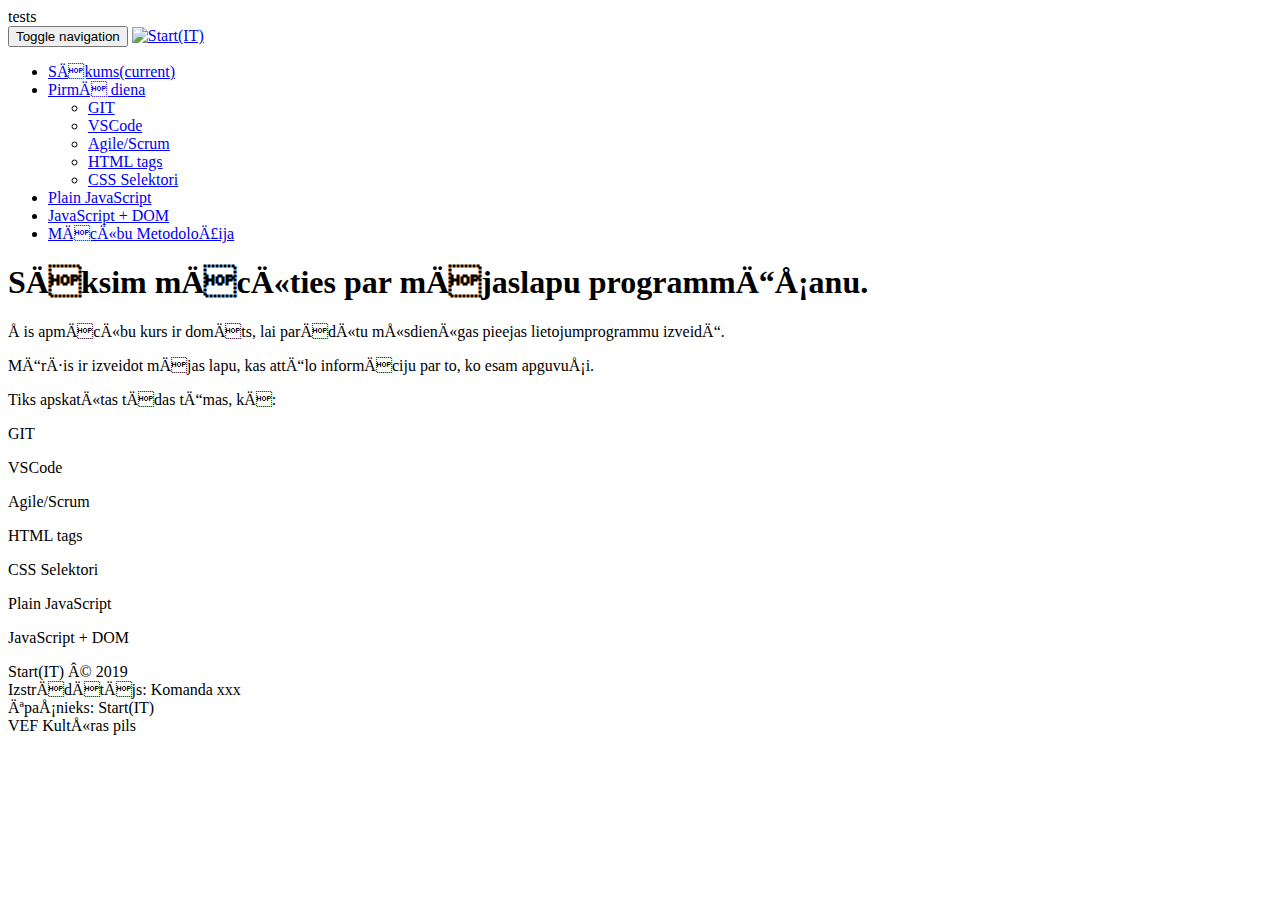
==== index.html @ 8602b2ed "Update index.html" ====
<!DOCTYPE html> tests
<html lang="lv-LV">

<head>
    <title>Start(it)</title>
    <link rel="stylesheet" href="css/bootstrap.min.css" media="screen" title="no title" charset="utf-8">
    <link rel="stylesheet" href="css/custom.css" media="screen" title="no title" charset="utf-8">
    <link rel="icon" href="images\Start(IT)SmallLogo.png">

</head>

<body>
    <!-- Fixed navbar -->
    <nav class="navbar navbar-default navbar-fixed-top">
        <div class="container">
            <div class="navbar-header">
                <button type="button" class="navbar-toggle collapsed" data-toggle="collapse" data-target="#navbar"
                    aria-expanded="false" aria-controls="navbar">
                    <span class="sr-only">Toggle navigation</span>
                    <span class="icon-bar"></span>
                    <span class="icon-bar"></span>
                    <span class="icon-bar"></span>
                </button>
                <a class="navbar-brand" href="index.html"><img src="images\Start(IT)Logo.png" alt="Start(IT)"></a>
            </div>
            <div id="navbar" class="navbar-collapse collapse">
                <ul class="nav navbar-nav navbar-right">
                    <li class="active"><a href="index.html">Sākums<span class="sr-only">(current)</span></a></li>
                    <li class="dropdown">
                        <a class="dropdown-toggle" data-toggle="dropdown" href="#">Pirmā diena
                            <span class="caret"></span></a>
                        <ul class="dropdown-menu">
                            <li><a href="#">GIT</a></li>
                            <li><a href="#">VSCode</a></li>
                            <li><a href="#">Agile/Scrum</a></li>
                            <li><a href="#">HTML tags</a></li>
                            <li><a href="#">CSS Selektori</a></li>
                        </ul>
                    </li>
                    <li><a href="#">Plain JavaScript</a></li>
                    <li><a href="#">JavaScript + DOM</a></li>
                    <li><a href="#">Mācību Metodoloģija</a></li>
                </ul>
            </div>
            <!--/.nav-collapse -->
        </div>
    </nav>

    <div id="wrap">
        <div id="main">
            <div class="container theme-showcase lead text-center" role="main">
                <h1 class="cover-heading text-center">Sāksim mācīties par mājaslapu programmēšanu.</h1>
                <p>Šis apmācību kurs ir domāts, lai parādītu mūsdienīgas pieejas lietojumprogrammu izveidē.</p>
                <p>Mērķis ir izveidot mājas lapu, kas attēlo informāciju par to, ko esam apguvuši.</p>
                <p>Tiks apskatītas tādas tēmas, kā:</p>
                <p>GIT</p>
                <p>VSCode</p>
                <p>Agile/Scrum</p>
                <p>HTML tags</p>
                <p>CSS Selektori</p>
                <p>Plain JavaScript</p>
                <p>JavaScript + DOM</p>
            </div>
        </div>
    </div>
</body>

<footer class="mastfoot mt-auto container-fluid text-center bg-lightgray">
    <div class="copyrights">
        <p>Start(IT) © 2019
            <br>
            <span>Izstrādātājs: Komanda xxx</span>
            <br>
            <span>Īpašnieks: Start(IT)</span>
            <br>
            <span>VEF Kultūras pils</span>
        </p>
    </div>
</footer>

<script src="https://ajax.googleapis.com/ajax/libs/jquery/2.2.4/jquery.min.js"></script>
<script type="text/javascript" src="javaScript/bootstrap.min.js"></script>
<script type="text/javascript" src="javaScript/custom.js"></script>

</html>
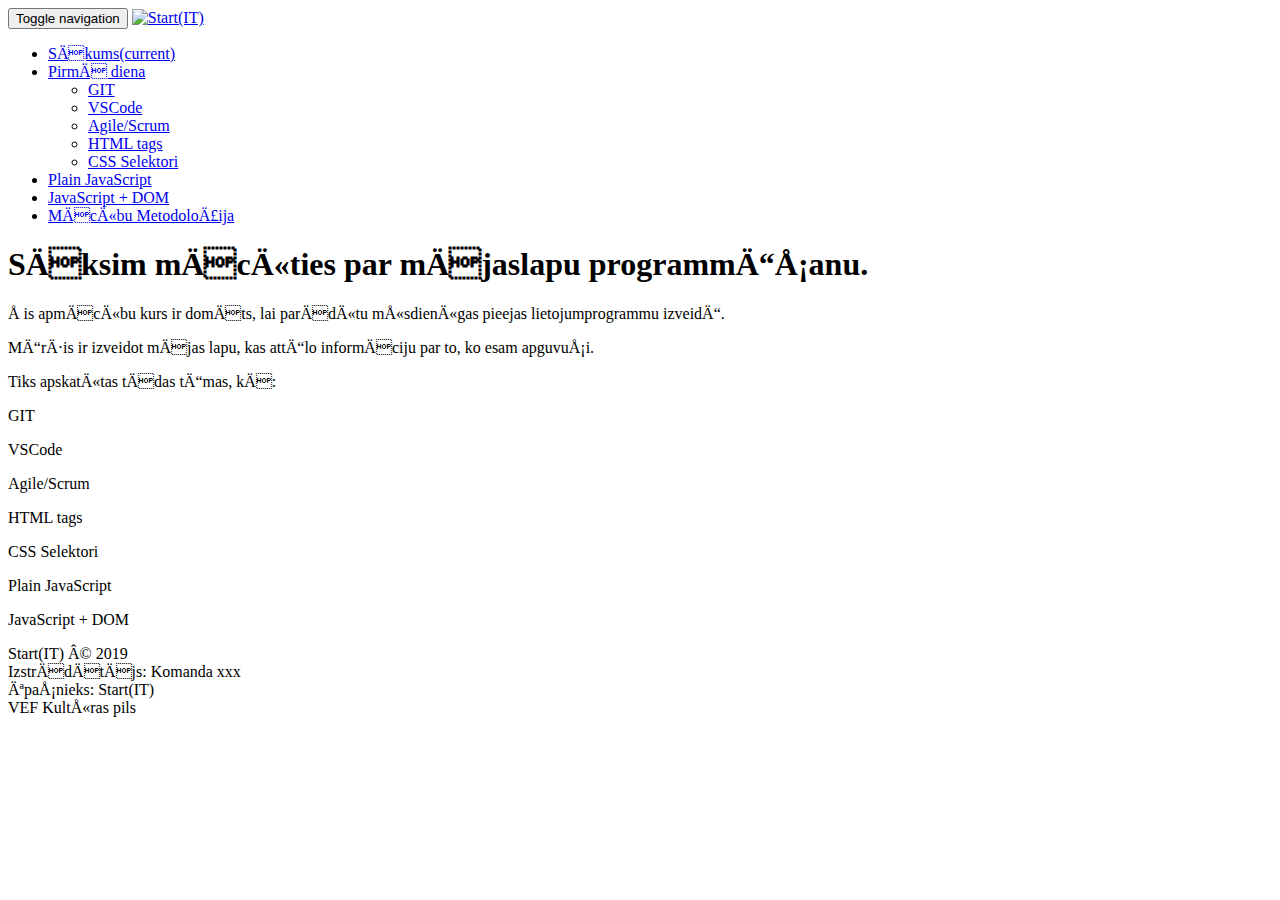
==== commit 3acd4a12: "Update index.html" ====
--- a/index.html
+++ b/index.html
@@ -1,4 +1,4 @@
-<!DOCTYPE html> tests
+<!DOCTYPE html>
 <html lang="lv-LV">
 
 <head>
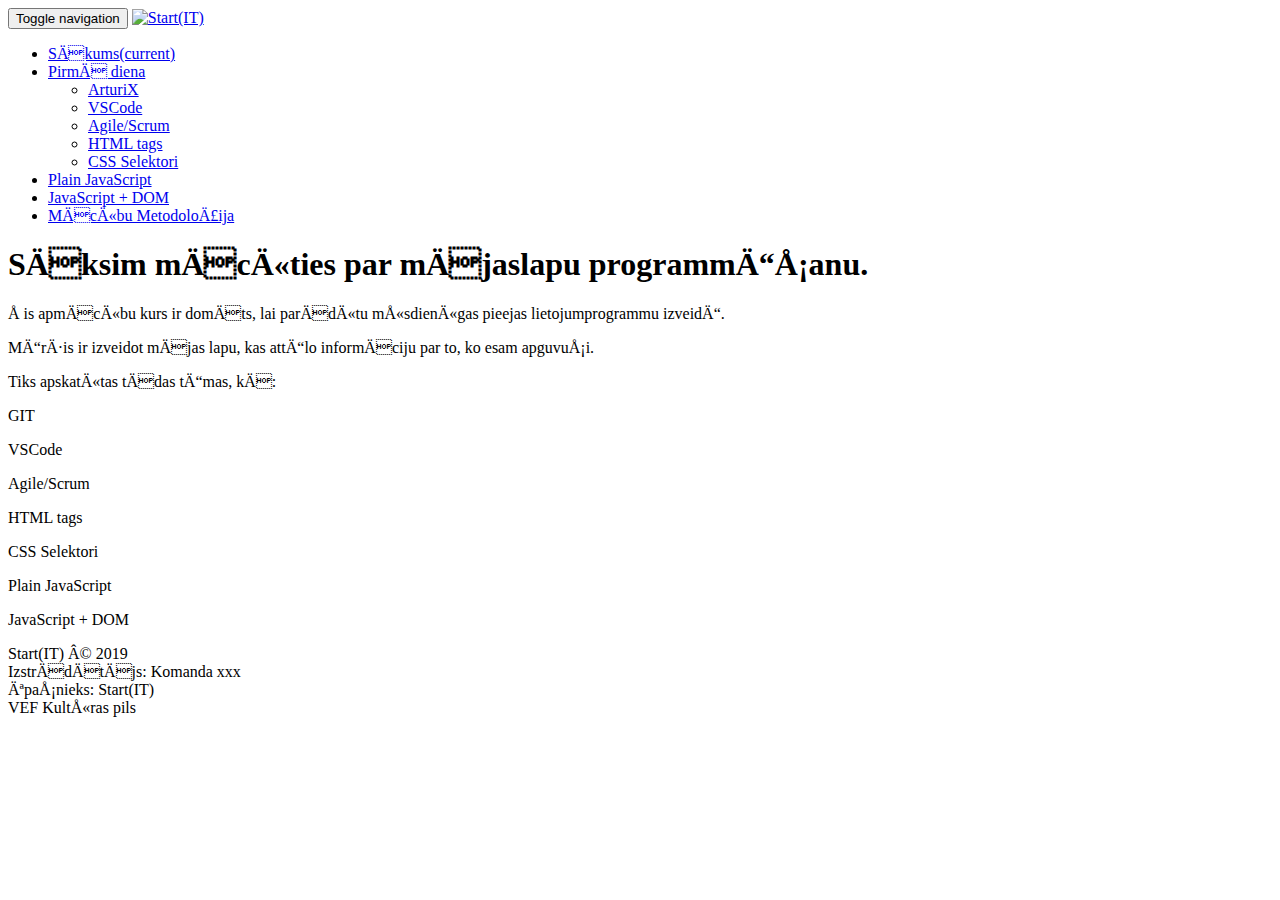
==== commit 43f3b4bd: "Update index.html" ====
--- a/index.html
+++ b/index.html
@@ -30,7 +30,7 @@
                         <a class="dropdown-toggle" data-toggle="dropdown" href="#">Pirmā diena
                             <span class="caret"></span></a>
                         <ul class="dropdown-menu">
-                            <li><a href="#">GIT</a></li>
+                            <li><a href="#">ArturiX</a></li>
                             <li><a href="#">VSCode</a></li>
                             <li><a href="#">Agile/Scrum</a></li>
                             <li><a href="#">HTML tags</a></li>
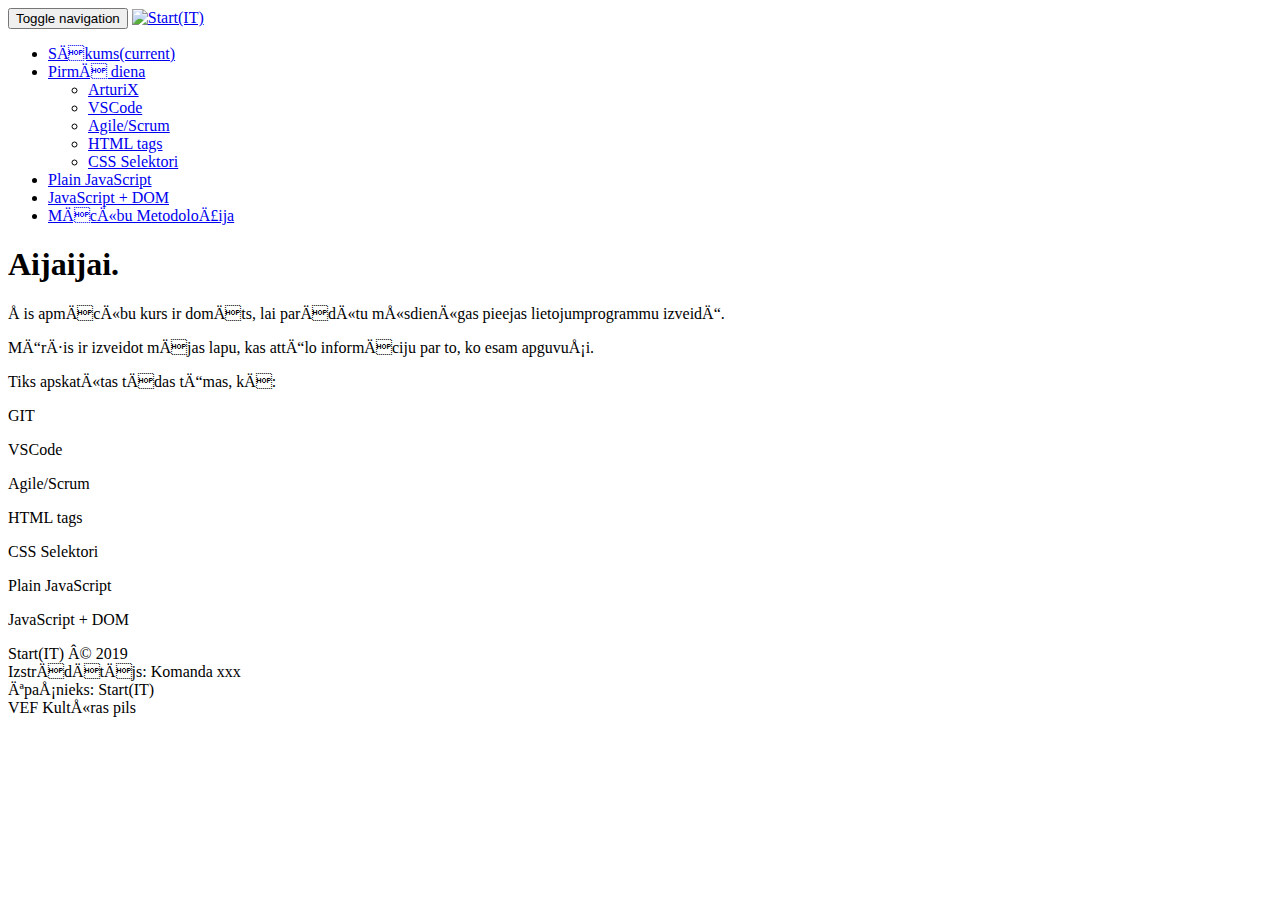
==== commit b0568907: "Update index.html" ====
--- a/index.html
+++ b/index.html
@@ -2,7 +2,7 @@
 <html lang="lv-LV">
 
 <head>
-    <title>Start(it)</title>
+    <title>Start(it) TESC</title>
     <link rel="stylesheet" href="css/bootstrap.min.css" media="screen" title="no title" charset="utf-8">
     <link rel="stylesheet" href="css/custom.css" media="screen" title="no title" charset="utf-8">
     <link rel="icon" href="images\Start(IT)SmallLogo.png">
@@ -49,7 +49,7 @@
     <div id="wrap">
         <div id="main">
             <div class="container theme-showcase lead text-center" role="main">
-                <h1 class="cover-heading text-center">Sāksim mācīties par mājaslapu programmēšanu.</h1>
+                <h1 class="cover-heading text-center">Aijaijai.</h1>
                 <p>Šis apmācību kurs ir domāts, lai parādītu mūsdienīgas pieejas lietojumprogrammu izveidē.</p>
                 <p>Mērķis ir izveidot mājas lapu, kas attēlo informāciju par to, ko esam apguvuši.</p>
                 <p>Tiks apskatītas tādas tēmas, kā:</p>
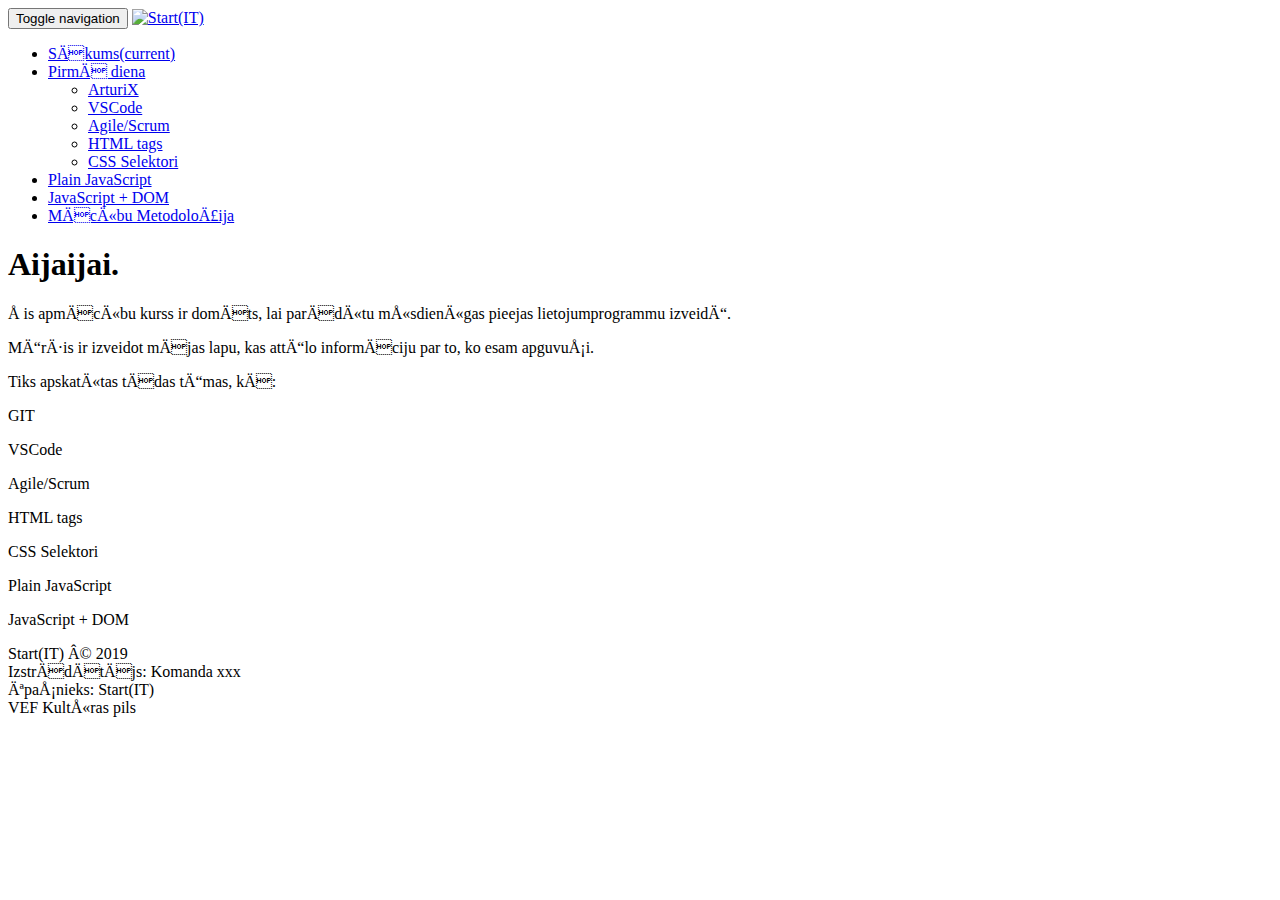
==== commit b2d16393: "Update index.html" ====
--- a/index.html
+++ b/index.html
@@ -50,7 +50,7 @@
         <div id="main">
             <div class="container theme-showcase lead text-center" role="main">
                 <h1 class="cover-heading text-center">Aijaijai.</h1>
-                <p>Šis apmācību kurs ir domāts, lai parādītu mūsdienīgas pieejas lietojumprogrammu izveidē.</p>
+                <p>Šis apmācību kurss ir domāts, lai parādītu mūsdienīgas pieejas lietojumprogrammu izveidē.</p>
                 <p>Mērķis ir izveidot mājas lapu, kas attēlo informāciju par to, ko esam apguvuši.</p>
                 <p>Tiks apskatītas tādas tēmas, kā:</p>
                 <p>GIT</p>
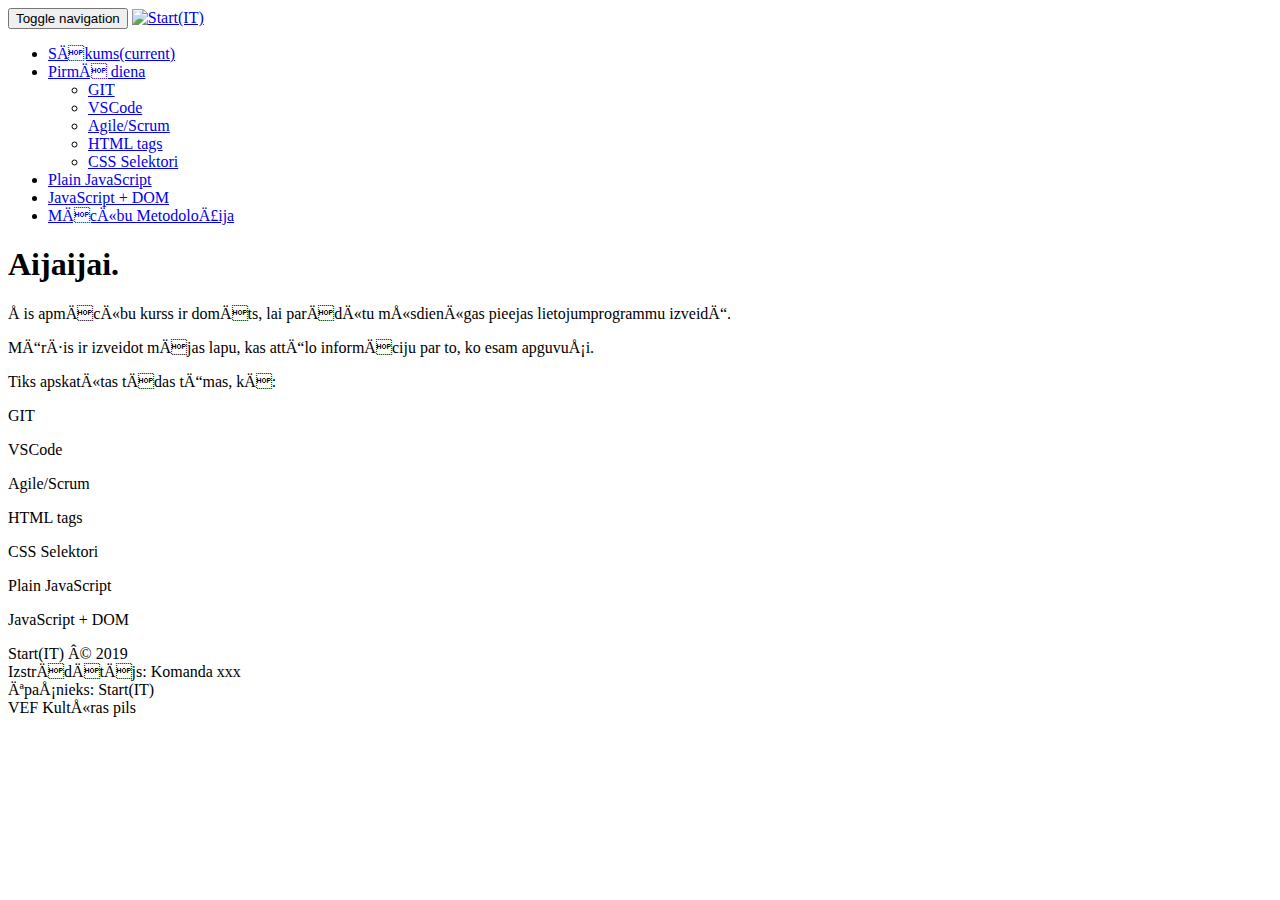
==== commit eb7b3253: "Update index.html" ====
--- a/index.html
+++ b/index.html
@@ -30,11 +30,11 @@
                         <a class="dropdown-toggle" data-toggle="dropdown" href="#">Pirmā diena
                             <span class="caret"></span></a>
                         <ul class="dropdown-menu">
-                            <li><a href="#">ArturiX</a></li>
-                            <li><a href="#">VSCode</a></li>
-                            <li><a href="#">Agile/Scrum</a></li>
-                            <li><a href="#">HTML tags</a></li>
-                            <li><a href="#">CSS Selektori</a></li>
+                            <li><a href="views/Git.html">GIT</a></li>
+                            <li><a href="views/VSCode.html">VSCode</a></li>
+                            <li><a href="views/AgileScrum.html">Agile/Scrum</a></li>
+                            <li><a href="views/HtmlTags.html">HTML tags</a></li>
+                            <li><a href="views/CssSelektori.html">CSS Selektori</a></li>
                         </ul>
                     </li>
                     <li><a href="#">Plain JavaScript</a></li>
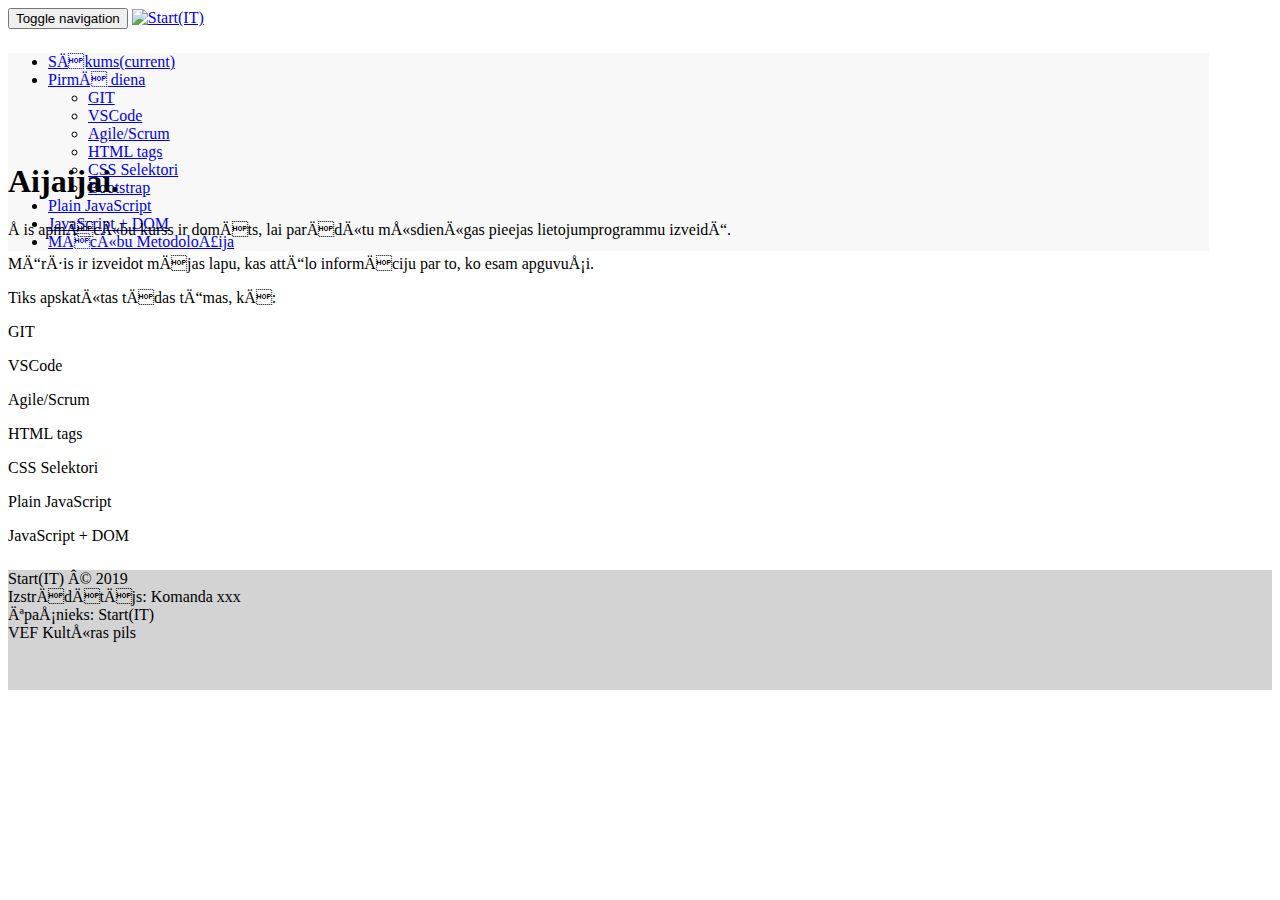
==== commit 92d69354: "Update index.html" ====
--- a/index.html
+++ b/index.html
@@ -5,7 +5,7 @@
     <title>Start(it) TESC</title>
     <link rel="stylesheet" href="css/bootstrap.min.css" media="screen" title="no title" charset="utf-8">
     <link rel="stylesheet" href="css/custom.css" media="screen" title="no title" charset="utf-8">
-    <link rel="icon" href="images\Start(IT)SmallLogo.png">
+    <link rel="icon" href="images/Start(IT)SmallLogo.png">
 
 </head>
 
@@ -35,6 +35,7 @@
                             <li><a href="views/AgileScrum.html">Agile/Scrum</a></li>
                             <li><a href="views/HtmlTags.html">HTML tags</a></li>
                             <li><a href="views/CssSelektori.html">CSS Selektori</a></li>
+                            <li class="active"><a href="views/bootstrap.html">Bootstrap</a></li>
                         </ul>
                     </li>
                     <li><a href="#">Plain JavaScript</a></li>
--- a/css/custom.css
+++ b/css/custom.css
@@ -0,0 +1,111 @@
+.oddListItems{
+    color: orangered;
+}
+#CssSelectorList li:nth-child(even) {
+    font-weight: 900;
+}
+.navbar-brand{
+    padding-top: 0px;
+    width: 400px;
+}
+.navbar-brand img{
+    width: 100%;
+}
+.navbar-brand{
+    padding-top: 0px;
+    width: 350px;
+}
+.navbar.navbar-default.navbar-fixed-top{
+    height: 75px;
+}
+.container.theme-showcase{
+    margin-top: 75px;
+}
+.nav.navbar-nav.navbar-right{
+    margin-top:24px;
+}
+@media (max-width: 432px) {
+    .navbar-brand{
+        padding-top: 0px;
+        width: 80%;
+    }
+}
+@media (min-width: 1050px) and (max-width: 1100px) {
+    .navbar-brand{
+        padding-top: 0px;
+        width: 300px;
+    }
+    .navbar.navbar-default.navbar-fixed-top{
+        height: 75px;
+    }
+    .container.theme-showcase{
+        margin-top: 75px;
+    }
+    .nav.navbar-nav.navbar-right{
+        margin-top:24px;
+    }
+}
+.container{
+    width: 95%
+}
+@media (max-width: 1050px) {
+  .navbar-header {
+      float: none;
+  }
+  .navbar-left,.navbar-right {
+      float: none !important;
+  }
+  .navbar-toggle {
+      display: block;
+  }
+  .navbar-collapse {
+      border-top: 1px solid transparent;
+      box-shadow: inset 0 1px 0 rgba(255,255,255,0.1);
+  }
+  .navbar-fixed-top {
+      top: 0;
+      border-width: 0 0 1px;
+  }
+  .navbar-collapse.collapse {
+      display: none!important;
+  }
+  .navbar-nav {
+      float: none!important;
+      margin-top: 7.5px;
+  }
+  .navbar-nav>li {
+      float: none;
+  }
+  .navbar-nav>li>a {
+      padding-top: 10px;
+      padding-bottom: 10px;
+  }
+  .collapse.in{
+      display:block !important;
+  }
+}
+
+.nav.navbar-nav.navbar-right {
+    background-color: #f8f8f8;
+}
+.navbar-collapse, .navbar-default .navbar-form {
+    border: none;
+}
+footer {
+    position: relative;
+    height: 120px;
+    clear: both;
+  }
+  .bg-lightgray{
+    background-color:LightGray;
+}
+#wrap{
+    min-height:85%;
+    margin-top: 80px;
+}
+html{ 
+    height:100%; 
+}
+.copyrights{
+    margin-top:25px;
+}
